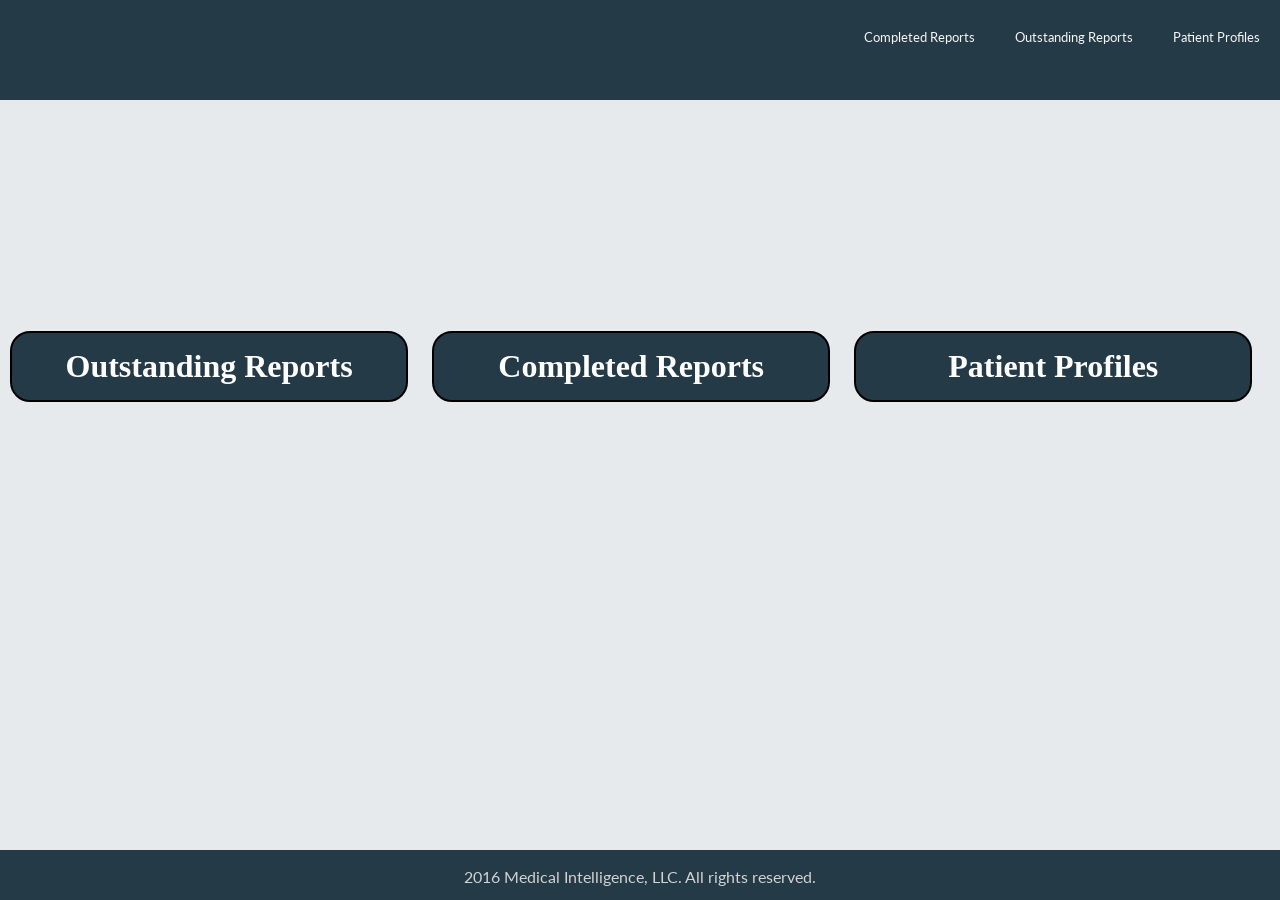
==== index.html @ 06d10bf0 "first commit" ====
<!DOCTYPE html>
<html>
  <head>
    <meta charset="utf-8">
    <link rel="stylesheet" href="style.css">
    <title></title>
  </head>
  <body>
    <nav>
      <a class="main-page-logo" href="http://www.medicalintelligence.com"><img src="https://www.medicalintelligence.com/wp-content/uploads/2016/03/MI-logo_white-e1456880231106.png" alt=""></a>
      <div class="nav-button">Patient Profiles</div>
      <div class="nav-button">Outstanding Reports</div>
      <div class="nav-button">Completed Reports</div>
    </nav>
    <div class="main-container">
      <div class="left-container">
        <a href="#"><h1 class="main-buttons">Outstanding Reports</h1></a>
      </div>
      <div class="middle-container">
        <a href="#"><h1 class="main-buttons">Completed Reports</h1></a>
      </div>
      <div class="right-container">
        <a href="#"><h1 class="main-buttons">Patient Profiles</h1></a>
      </div>
    </div>
    <footer class="footer-box">2016 Medical Intelligence, LLC.  All rights reserved.</footer>
  </body>
</html>
---- style.css ----
@import url('https://fonts.googleapis.com/css?family=Lato');

*{
  box-sizing: border-box;
}

a{
  text-decoration: none;
}

body{
  background-color: #E7EAEC;
  margin:0;
  padding: 0;
}

nav{
  height: 100px;
  width: 100%;
  background-color: #243A47;
  /*display: flex;
  justify-content: center;
  align-items: center;*/
  padding-top: 10px;
  padding-left: 15px;
}

.main-page-logo{
  /*flex: 1;*/
  float: left;
}

.nav-button{
  float: right;
  margin: 20px;
  font-family: 'Lato', sans-serif;
  font-size: 13px;
  line-height: 14px;
  color: #F5F6F6;
}

.main-container{
  /*display: flex;
  justify-content: space-between;
  align-items: center;*/
  width: 100%;
  display: inline-block;
  padding-top: 200px;
  /*vertical-align: top;*/
  /*text-align: center;*/
}

.left-container{
  /*height: 150px;*/
  width: calc(98%/3);
  display: inline-block;
  padding: 10px;
  /*display: flex;
  justify-content: center;
  align-items: center;*/
}

.middle-container{
  /*height: 150px;*/
  width: calc(98%/3);
  display: inline-block;
  padding: 10px;
  /*display: flex;
  justify-content: center;
  align-items: center;*/
}

.right-container{
  /*height: 150px;*/
  width: calc(98%/3);
  display: inline-block;
  padding: 10px;
  /*display: flex;
  justify-content: center;
  align-items: center;*/
}

.main-buttons{
  border: 2px solid black;
  background-color: #243A47;
  color: #fff;
  padding: 15px;
  border-radius: 20px;
  text-align: center;
}

.footer-box{
  font-family: lato;
  width: 100%;
  height: 50px;
  background-color:#243A47;
  position: fixed;
  bottom: 0;
  text-align: center;
  padding-top: 17px;
  color: #D3D3D3;
  /*display: flex;
  justify-content: center;
  align-items: center;*/
}
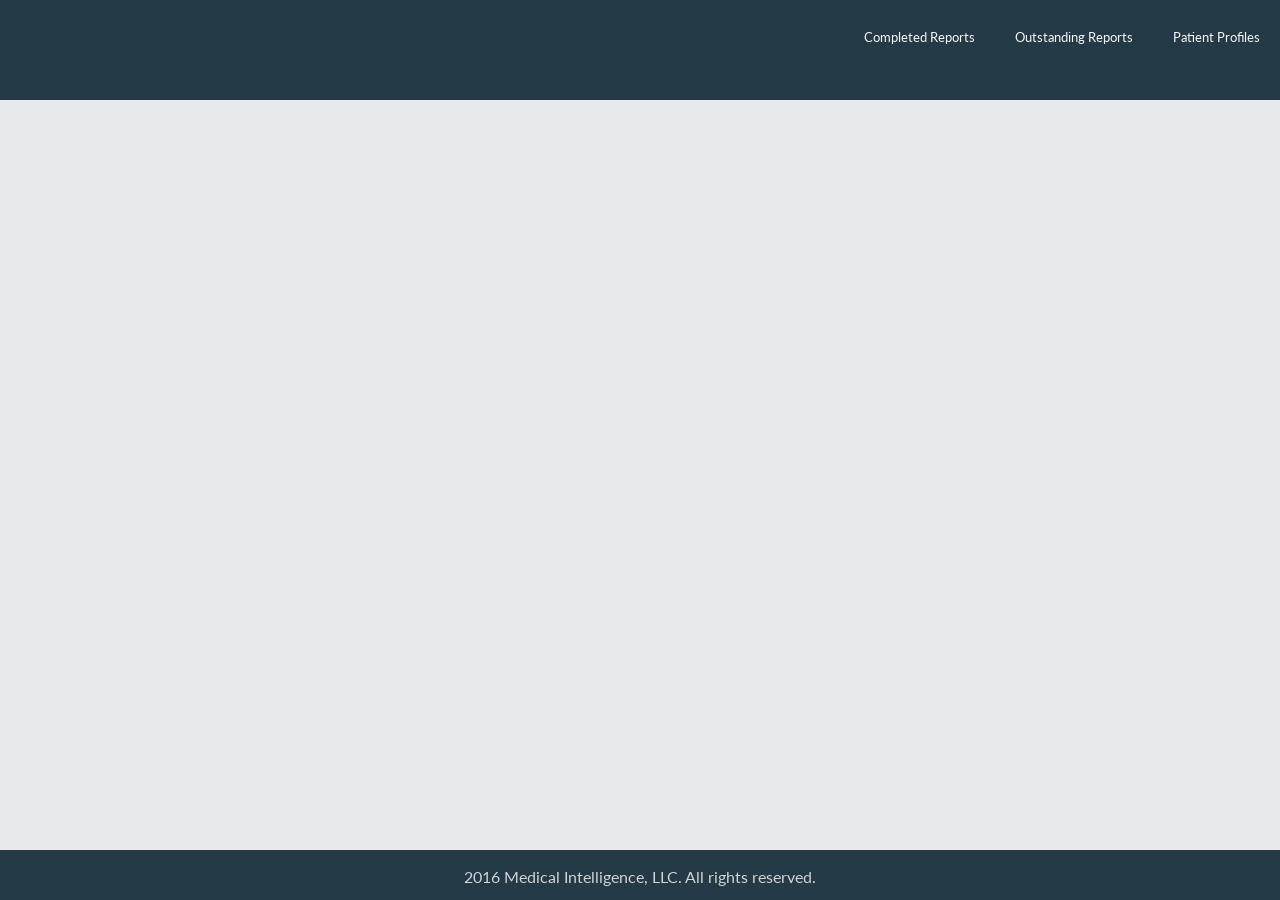
==== commit b7502c6f: "ui-srefs all working" ====
--- a/index.html
+++ b/index.html
@@ -1,28 +1,28 @@
 <!DOCTYPE html>
-<html>
+<html ng-app="physicianPortal">
   <head>
     <meta charset="utf-8">
-    <link rel="stylesheet" href="style.css">
+    <link rel="stylesheet" href="css/indexstyle.css">
     <title></title>
   </head>
   <body>
     <nav>
-      <a class="main-page-logo" href="http://www.medicalintelligence.com"><img src="https://www.medicalintelligence.com/wp-content/uploads/2016/03/MI-logo_white-e1456880231106.png" alt=""></a>
-      <div class="nav-button">Patient Profiles</div>
-      <div class="nav-button">Outstanding Reports</div>
-      <div class="nav-button">Completed Reports</div>
+      <a class="main-page-logo" ui-sref="welcome"><img src="https://www.medicalintelligence.com/wp-content/uploads/2016/03/MI-logo_white-e1456880231106.png" alt=""></a>
+      <div ui-sref="patientlist" class="nav-button">Patient Profiles</div>
+      <div ui-sref="outstandingreports" class="nav-button">Outstanding Reports</div>
+      <div ui-sref="completedreports" class="nav-button">Completed Reports</div>
     </nav>
-    <div class="main-container">
-      <div class="left-container">
-        <a href="#"><h1 class="main-buttons">Outstanding Reports</h1></a>
-      </div>
-      <div class="middle-container">
-        <a href="#"><h1 class="main-buttons">Completed Reports</h1></a>
-      </div>
-      <div class="right-container">
-        <a href="#"><h1 class="main-buttons">Patient Profiles</h1></a>
-      </div>
-    </div>
+
+    <!-- here is where the html snippets will be inserted based on 'state' -->
+    <ui-view></ui-view>
+
+
     <footer class="footer-box">2016 Medical Intelligence, LLC.  All rights reserved.</footer>
+
+    <script src="https://ajax.googleapis.com/ajax/libs/angularjs/1.6.2/angular.js"></script>
+    <script src="https://cdnjs.cloudflare.com/ajax/libs/angular-ui-router/0.4.2/angular-ui-router.js"></script>
+    <script src="./js/app.js"
+    <script src="./js/patientList/patientListController.js"></script>
+
   </body>
 </html>
--- a/css/indexstyle.css
+++ b/css/indexstyle.css
@@ -0,0 +1,105 @@
+@import url('https://fonts.googleapis.com/css?family=Lato');
+
+*{
+  box-sizing: border-box;
+}
+
+a{
+  text-decoration: none;
+}
+
+body{
+  background-color: #E7EAEC;
+  margin:0;
+  padding: 0;
+}
+
+nav{
+  height: 100px;
+  width: 100%;
+  background-color: #243A47;
+  /*display: flex;
+  justify-content: center;
+  align-items: center;*/
+  padding-top: 10px;
+  padding-left: 15px;
+}
+
+.main-page-logo{
+  /*flex: 1;*/
+  float: left;
+}
+
+.nav-button{
+  float: right;
+  margin: 20px;
+  font-family: 'Lato', sans-serif;
+  font-size: 13px;
+  line-height: 14px;
+  color: #F5F6F6;
+}
+
+.main-container{
+  /*display: flex;
+  justify-content: space-between;
+  align-items: center;*/
+  width: 100%;
+  display: inline-block;
+  padding-top: 200px;
+  /*vertical-align: top;*/
+  /*text-align: center;*/
+}
+
+.left-container{
+  /*height: 150px;*/
+  width: calc(98%/3);
+  display: inline-block;
+  padding: 10px;
+  /*display: flex;
+  justify-content: center;
+  align-items: center;*/
+}
+
+.middle-container{
+  /*height: 150px;*/
+  width: calc(98%/3);
+  display: inline-block;
+  padding: 10px;
+  /*display: flex;
+  justify-content: center;
+  align-items: center;*/
+}
+
+.right-container{
+  /*height: 150px;*/
+  width: calc(98%/3);
+  display: inline-block;
+  padding: 10px;
+  /*display: flex;
+  justify-content: center;
+  align-items: center;*/
+}
+
+.main-buttons{
+  border: 2px solid black;
+  background-color: #243A47;
+  color: #fff;
+  padding: 15px;
+  border-radius: 20px;
+  text-align: center;
+}
+
+.footer-box{
+  font-family: lato;
+  width: 100%;
+  height: 50px;
+  background-color:#243A47;
+  position: fixed;
+  bottom: 0;
+  text-align: center;
+  padding-top: 17px;
+  color: #D3D3D3;
+  /*display: flex;
+  justify-content: center;
+  align-items: center;*/
+}
